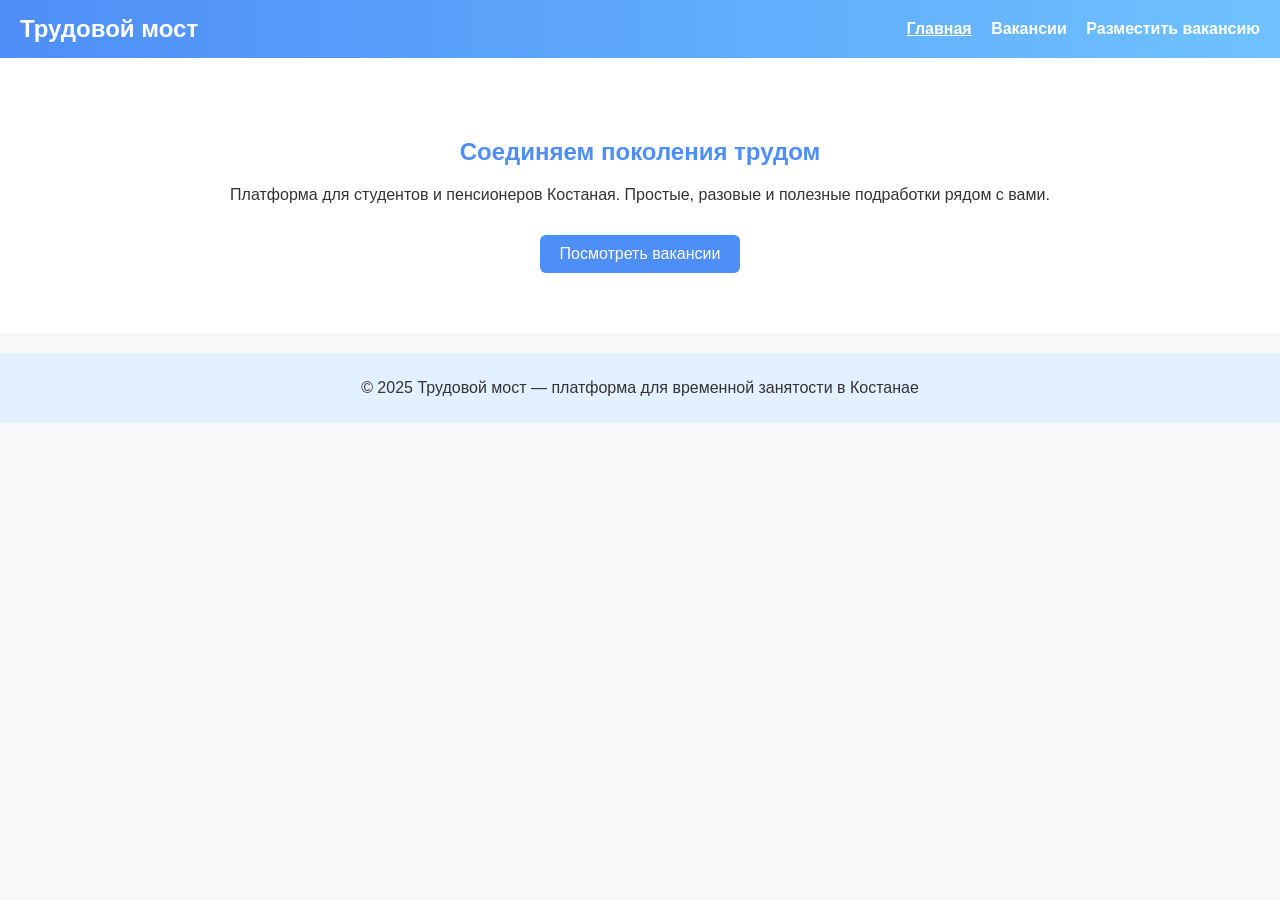
==== public/index.html @ 0ce41f0a "kvmk" ====
<!DOCTYPE html>
<html lang="ru">
<head>
  <meta charset="UTF-8">
  <meta name="viewport" content="width=device-width, initial-scale=1.0">
  <title>Трудовой мост</title>
  <link rel="stylesheet" href="style.css">
</head>
<body>
  <header>
    <h1>Трудовой мост</h1>
    <nav>
      <a href="index.html" class="active">Главная</a>
      <a href="vacancies.html">Вакансии</a>
      <a href="add-job.html">Разместить вакансию</a>
    </nav>
  </header>

  <section class="hero">
    <h2>Соединяем поколения трудом</h2>
    <p>Платформа для студентов и пенсионеров Костаная.  
    Простые, разовые и полезные подработки рядом с вами.</p>
    <a href="vacancies.html" class="btn">Посмотреть вакансии</a>
  </section>

  <footer>
    <p>© 2025 Трудовой мост — платформа для временной занятости в Костанае</p>
  </footer>
</body>
</html>
---- public/style.css ----
body {
  font-family: Arial, sans-serif;
  margin: 0;
  background: #f7f8fa;
  color: #333;
}

header {
  background: linear-gradient(90deg, #4e8ef7, #6fc2ff);
  color: white;
  padding: 15px 20px;
  display: flex;
  align-items: center;
  justify-content: space-between;
}

header h1 {
  margin: 0;
  font-size: 24px;
}

nav a {
  color: white;
  margin-left: 15px;
  text-decoration: none;
  font-weight: bold;
}

nav a.active {
  text-decoration: underline;
}

.hero {
  text-align: center;
  padding: 60px 20px;
  background: white;
}

.hero h2 {
  color: #4e8ef7;
}

.btn {
  display: inline-block;
  background: #4e8ef7;
  color: white;
  padding: 10px 20px;
  border-radius: 6px;
  text-decoration: none;
  margin-top: 15px;
}

.jobs, .add-job {
  padding: 40px 20px;
  max-width: 800px;
  margin: auto;
}

.job-card {
  background: white;
  padding: 15px;
  margin-bottom: 15px;
  border-radius: 8px;
  box-shadow: 0 0 5px rgba(0,0,0,0.1);
}

form {
  display: flex;
  flex-direction: column;
}

input, textarea {
  margin-bottom: 15px;
  padding: 10px;
  border: 1px solid #ccc;
  border-radius: 5px;
}

button {
  background: #4e8ef7;
  color: white;
  padding: 10px;
  border: none;
  border-radius: 6px;
  cursor: pointer;
}

footer {
  text-align: center;
  padding: 10px;
  background: #e3f0ff;
  margin-top: 20px;
}
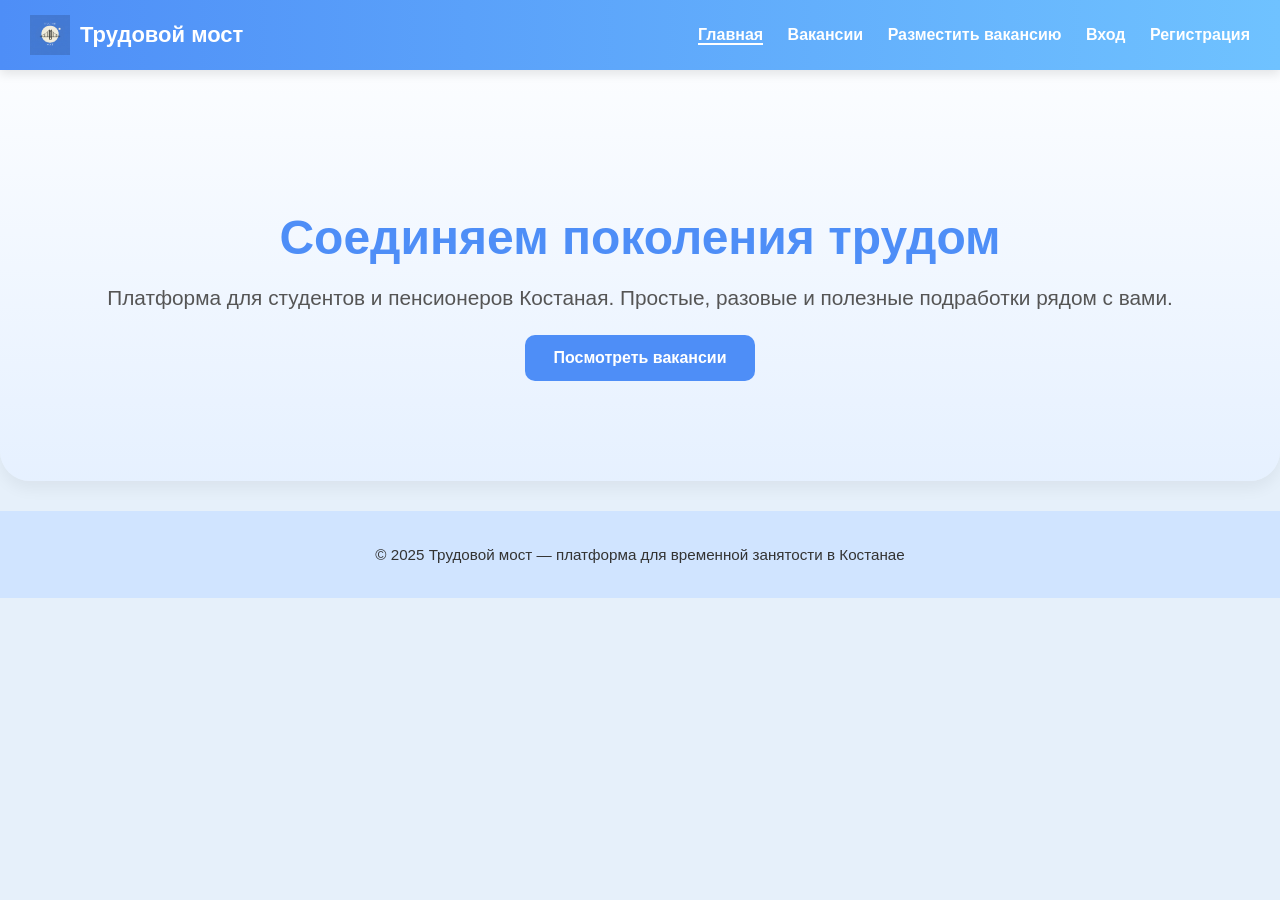
==== commit ec2bc881: "0.16" ====
--- a/public/index.html
+++ b/public/index.html
@@ -8,18 +8,22 @@
 </head>
 <body>
   <header>
+  <div class="logo">
+    <img src="logo.png" alt="Логотип" class="logo-img">
     <h1>Трудовой мост</h1>
-    <nav>
-      <a href="index.html" class="active">Главная</a>
-      <a href="vacancies.html">Вакансии</a>
-      <a href="add-job.html">Разместить вакансию</a>
-    </nav>
-  </header>
+  </div>
+  <nav>
+    <a href="index.html" class="active">Главная</a>
+    <a href="vacancies.html">Вакансии</a>
+    <a href="add-job.html">Разместить вакансию</a>
+    <a href="login.html">Вход</a>
+    <a href="register.html">Регистрация</a>
+  </nav>
+</header>
 
   <section class="hero">
     <h2>Соединяем поколения трудом</h2>
-    <p>Платформа для студентов и пенсионеров Костаная.  
-    Простые, разовые и полезные подработки рядом с вами.</p>
+    <p>Платформа для студентов и пенсионеров Костаная. Простые, разовые и полезные подработки рядом с вами.</p>
     <a href="vacancies.html" class="btn">Посмотреть вакансии</a>
   </section>
 
@@ -27,4 +31,4 @@
     <p>© 2025 Трудовой мост — платформа для временной занятости в Костанае</p>
   </footer>
 </body>
-</html>
+</html>
--- a/public/style.css
+++ b/public/style.css
@@ -1,69 +1,130 @@
+/* Общие стили */
 body {
-  font-family: Arial, sans-serif;
+  font-family: 'Segoe UI', Tahoma, Geneva, Verdana, sans-serif;
   margin: 0;
-  background: #f7f8fa;
+  background: #e6f0fa;
   color: #333;
-}
-
+  scroll-behavior: smooth;
+}
+
+/* Header */
 header {
   background: linear-gradient(90deg, #4e8ef7, #6fc2ff);
   color: white;
-  padding: 15px 20px;
+  padding: 15px 30px;
   display: flex;
   align-items: center;
   justify-content: space-between;
+  box-shadow: 0 4px 10px rgba(0,0,0,0.1);
+  position: sticky;
+  top: 0;
+  z-index: 1000;
+  transition: 0.3s;
 }
 
 header h1 {
   margin: 0;
-  font-size: 24px;
+  font-size: 26px;
 }
 
 nav a {
   color: white;
-  margin-left: 15px;
+  margin-left: 20px;
   text-decoration: none;
-  font-weight: bold;
+  font-weight: 600;
+  transition: 0.3s;
+}
+
+nav a:hover {
+  color: #ffe;
+  text-decoration: underline;
 }
 
 nav a.active {
-  text-decoration: underline;
-}
-
+  border-bottom: 2px solid white;
+}
+
+/* Hero */
 .hero {
   text-align: center;
-  padding: 60px 20px;
-  background: white;
+  padding: 100px 20px;
+  background: linear-gradient(180deg, #ffffff 0%, #d0e4ff 100%);
+  border-bottom-left-radius: 30px;
+  border-bottom-right-radius: 30px;
+  box-shadow: 0 8px 15px rgba(0,0,0,0.05);
+  background-attachment: fixed;
 }
 
 .hero h2 {
   color: #4e8ef7;
+  font-size: 3em;
+  margin-bottom: 15px;
+  animation: fadeInDown 1s ease;
+}
+
+.hero p {
+  font-size: 1.3em;
+  margin-bottom: 25px;
+  color: #555;
+  animation: fadeIn 2s ease;
+}
+
+@keyframes fadeInDown {
+  0% { opacity: 0; transform: translateY(-30px); }
+  100% { opacity: 1; transform: translateY(0); }
+}
+
+@keyframes fadeIn {
+  0% { opacity: 0; }
+  100% { opacity: 1; }
 }
 
 .btn {
   display: inline-block;
   background: #4e8ef7;
   color: white;
-  padding: 10px 20px;
-  border-radius: 6px;
+  padding: 14px 28px;
+  border-radius: 10px;
   text-decoration: none;
-  margin-top: 15px;
-}
-
-.jobs, .add-job {
-  padding: 40px 20px;
-  max-width: 800px;
+  font-weight: bold;
+  transition: 0.3s;
+}
+
+.btn:hover {
+  background: #3a6fd1;
+  transform: translateY(-3px) scale(1.05);
+}
+
+/* Контейнеры */
+.jobs, .add-job, .auth-section {
+  padding: 60px 20px;
+  max-width: 900px;
   margin: auto;
 }
 
-.job-card {
+/* Карточки вакансий и формы */
+.job-card, .auth-section {
   background: white;
-  padding: 15px;
-  margin-bottom: 15px;
-  border-radius: 8px;
-  box-shadow: 0 0 5px rgba(0,0,0,0.1);
-}
-
+  padding: 25px;
+  margin-bottom: 20px;
+  border-radius: 15px;
+  box-shadow: 0 8px 20px rgba(0,0,0,0.08);
+  transition: 0.3s;
+}
+
+.job-card:hover, .auth-section:hover {
+  transform: translateY(-5px);
+  box-shadow: 0 12px 25px rgba(0,0,0,0.15);
+}
+
+/* Аватары для вакансий */
+.job-card::before {
+  content: '👤';
+  font-size: 2em;
+  margin-right: 10px;
+}
+
+/* Формы */
 form {
   display: flex;
   flex-direction: column;
@@ -71,23 +132,163 @@
 
 input, textarea {
   margin-bottom: 15px;
-  padding: 10px;
+  padding: 14px;
   border: 1px solid #ccc;
-  border-radius: 5px;
-}
-
+  border-radius: 10px;
+  font-size: 1em;
+  transition: 0.3s;
+}
+
+input:focus, textarea:focus {
+  border-color: #4e8ef7;
+  outline: none;
+  box-shadow: 0 0 8px rgba(78,142,247,0.5);
+}
+
+/* Кнопки */
 button {
   background: #4e8ef7;
   color: white;
-  padding: 10px;
+  padding: 14px;
   border: none;
-  border-radius: 6px;
+  border-radius: 10px;
   cursor: pointer;
-}
-
+  font-weight: bold;
+  transition: 0.3s;
+}
+
+button:hover {
+  background: #3a6fd1;
+  transform: translateY(-2px) scale(1.05);
+}
+
+/* Footer */
 footer {
   text-align: center;
-  padding: 10px;
-  background: #e3f0ff;
-  margin-top: 20px;
-}
+  padding: 20px;
+  background: #d0e4ff;
+  margin-top: 30px;
+  font-size: 0.95em;
+}
+.jobs h2 {
+  color: #4e8ef7;
+  text-align: center;
+  margin-bottom: 30px;
+}
+
+#search {
+  width: 100%;
+  padding: 12px;
+  margin-bottom: 25px;
+  border-radius: 10px;
+  border: 1px solid #ccc;
+  font-size: 1em;
+  transition: 0.3s;
+}
+
+#search:focus {
+  border-color: #4e8ef7;
+  box-shadow: 0 0 8px rgba(78,142,247,0.5);
+  outline: none;
+}
+
+.job-card {
+  background: white;
+  padding: 25px;
+  margin-bottom: 20px;
+  border-radius: 15px;
+  box-shadow: 0 8px 20px rgba(0,0,0,0.08);
+  transition: 0.3s;
+}
+
+.job-card:hover {
+  transform: translateY(-5px);
+  box-shadow: 0 12px 25px rgba(0,0,0,0.15);
+}
+
+.job-card h3 {
+  color: #4e8ef7;
+  margin-bottom: 10px;
+}
+
+.job-card p {
+  margin-bottom: 10px;
+  color: #555;
+}
+.jobs h2 {
+  color: #4e8ef7;
+  text-align: center;
+  margin-bottom: 30px;
+}
+
+#search {
+  width: 100%;
+  padding: 12px;
+  margin-bottom: 25px;
+  border-radius: 10px;
+  border: 1px solid #ccc;
+  font-size: 1em;
+  transition: 0.3s;
+}
+
+#search:focus {
+  border-color: #4e8ef7;
+  box-shadow: 0 0 8px rgba(78,142,247,0.5);
+  outline: none;
+}
+
+.job-card {
+  background: white;
+  padding: 25px;
+  margin-bottom: 20px;
+  border-radius: 15px;
+  box-shadow: 0 8px 20px rgba(0,0,0,0.08);
+  transition: 0.3s;
+}
+
+.job-card:hover {
+  transform: translateY(-5px);
+  box-shadow: 0 12px 25px rgba(0,0,0,0.15);
+}
+
+.job-card h3 {
+  color: #4e8ef7;
+  margin-bottom: 10px;
+}
+
+.job-card p {
+  margin-bottom: 10px;
+  color: #555;
+}
+
+.delete-btn {
+  background: #ff5c5c;
+  color: white;
+  border: none;
+  padding: 8px 15px;
+  border-radius: 8px;
+  cursor: pointer;
+  transition: 0.3s;
+}
+
+.delete-btn:hover {
+  background: #d13a3a;
+  transform: translateY(-2px);
+}
+.logo {
+  display: flex;
+  align-items: center;
+}
+
+.logo-img {
+  width: 40px;  /* маленький аккуратный логотип */
+  height: 40px;
+  margin-right: 10px;
+  object-fit: contain; /* чтобы не растягивался */
+}
+
+header h1 {
+  font-size: 22px;
+  color: white;
+  margin: 0;
+}
